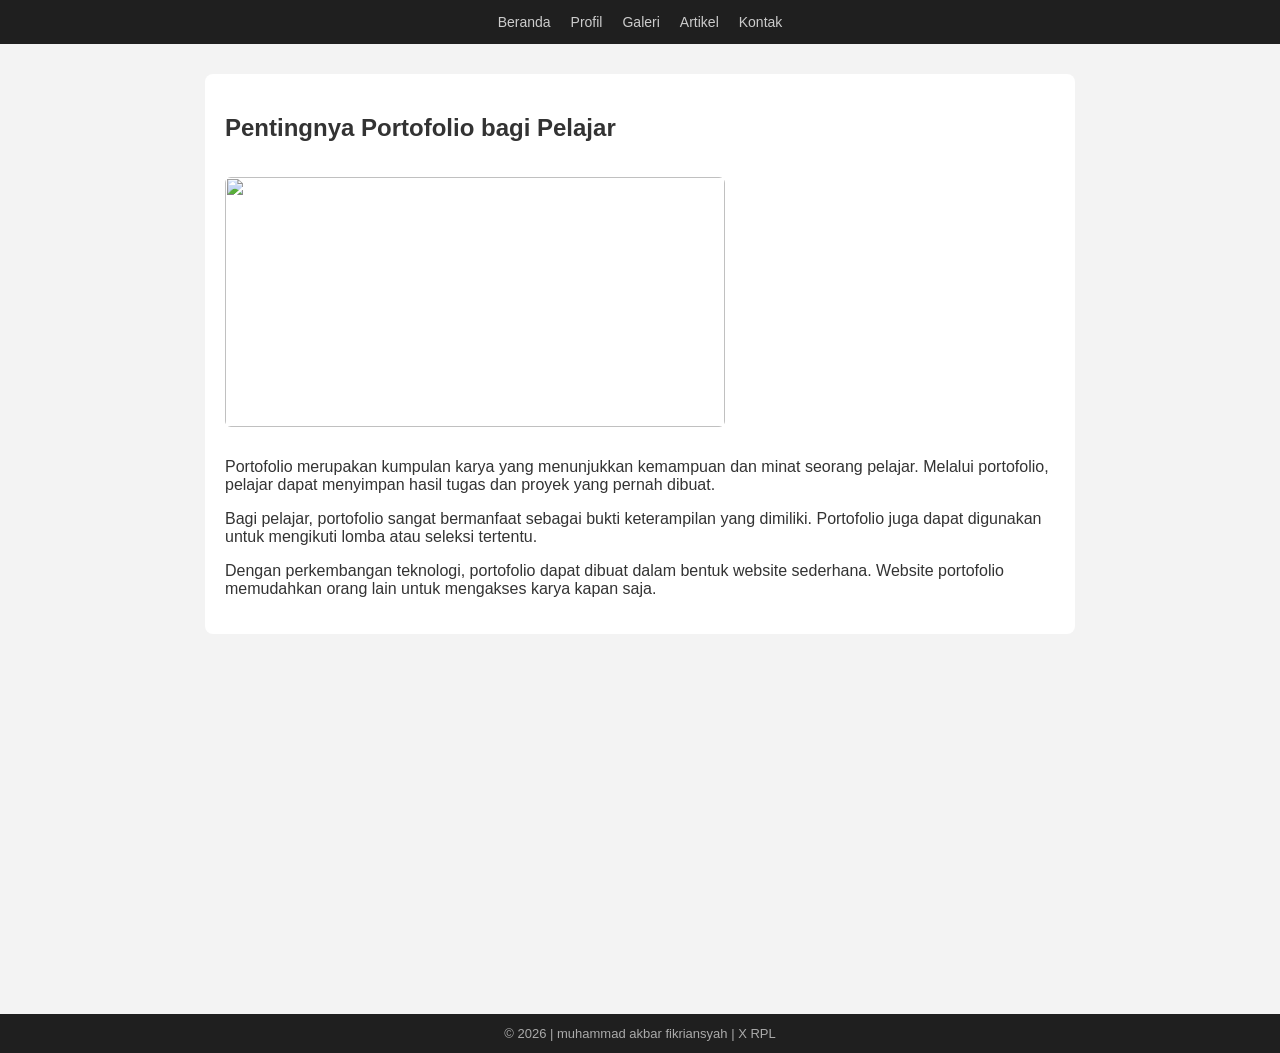
==== website_akbar/artikel.html @ 3e4ee6c9 "Add files via upload" ====
<!DOCTYPE html>
<html lang="id">
<head>
  <meta charset="UTF-8">
  <title>Artikel</title>
  <link rel="stylesheet" href="style.css">
</head>
<body>

<header>
  <nav>
    <a href="index.html">Beranda</a>
    <a href="profil.html">Profil</a>
    <a href="galeri.html">Galeri</a>
    <a href="artikel.html">Artikel</a>
    <a href="kontak.html">Kontak</a>
  </nav>
</header>

<main>
  <div class="card">
    <h2>Pentingnya Portofolio bagi Pelajar</h2>
    <img src="c:\Users\USER\OneDrive\Pictures\Screenshots\Screenshot 2026-05-25 160529.png" class="img-artikel">

    <p>
      Portofolio merupakan kumpulan karya yang menunjukkan kemampuan
      dan minat seorang pelajar. Melalui portofolio, pelajar dapat
      menyimpan hasil tugas dan proyek yang pernah dibuat.
    </p>

    <p>
      Bagi pelajar, portofolio sangat bermanfaat sebagai bukti
      keterampilan yang dimiliki. Portofolio juga dapat digunakan
      untuk mengikuti lomba atau seleksi tertentu.
    </p>

    <p>
      Dengan perkembangan teknologi, portofolio dapat dibuat dalam
      bentuk website sederhana. Website portofolio memudahkan orang
      lain untuk mengakses karya kapan saja.
    </p>
  </div>
</main>

<footer>
  &copy; 2026 | muhammad akbar fikriansyah | X RPL
</footer>

</body>
</html>
---- website_akbar/style.css ----
* {
  box-sizing: border-box;
}

body {
  margin: 0;
  font-family: Arial, Helvetica, sans-serif;
  background-color: #f3f3f3;
  color: #333;
}

header {
  background-color: #1f1f1f;
  padding: 14px 0;
}

nav {
  display: flex;
  justify-content: center;
  gap: 20px;
}

nav a {
  color: #ccc;
  text-decoration: none;
  font-size: 14px;
}

nav a:hover {
  color: #fff;
  border-bottom: 2px solid #fff;
}

main {
  max-width: 900px;
  margin: 30px auto;
  padding: 0 15px;
}

.card {
  background-color: #fff;
  padding: 20px;
  border-radius: 8px;
  margin-bottom: 25px;
}

.img-banner {
  width: 100%;
  max-height: 300px;
  object-fit: cover;
  border-radius: 8px;
  margin-bottom: 15px;
}

.img-profil {
  width: 180px;
  height: 180px;
  object-fit: cover;
  border-radius: 20%;
  margin-bottom: 15px;
}

.galeri {
  display: grid;
  grid-template-columns: repeat(2, 1fr);
  gap: 15px;
}

.galeri img {
  width: 100%;
  height: 200px;
  object-fit: cover;
  border-radius: 6px;
}

.img-artikel {
  width: 100%;
  max-width: 500px;
  height: 250px;
  object-fit: cover;
  border-radius: 6px;
  margin: 15px 0;
}

footer {
  background-color: #1f1f1f;
  color: #aaa;
  text-align: center;
  padding: 12px;
  font-size: 13px;
  margin-top: 380px;
}
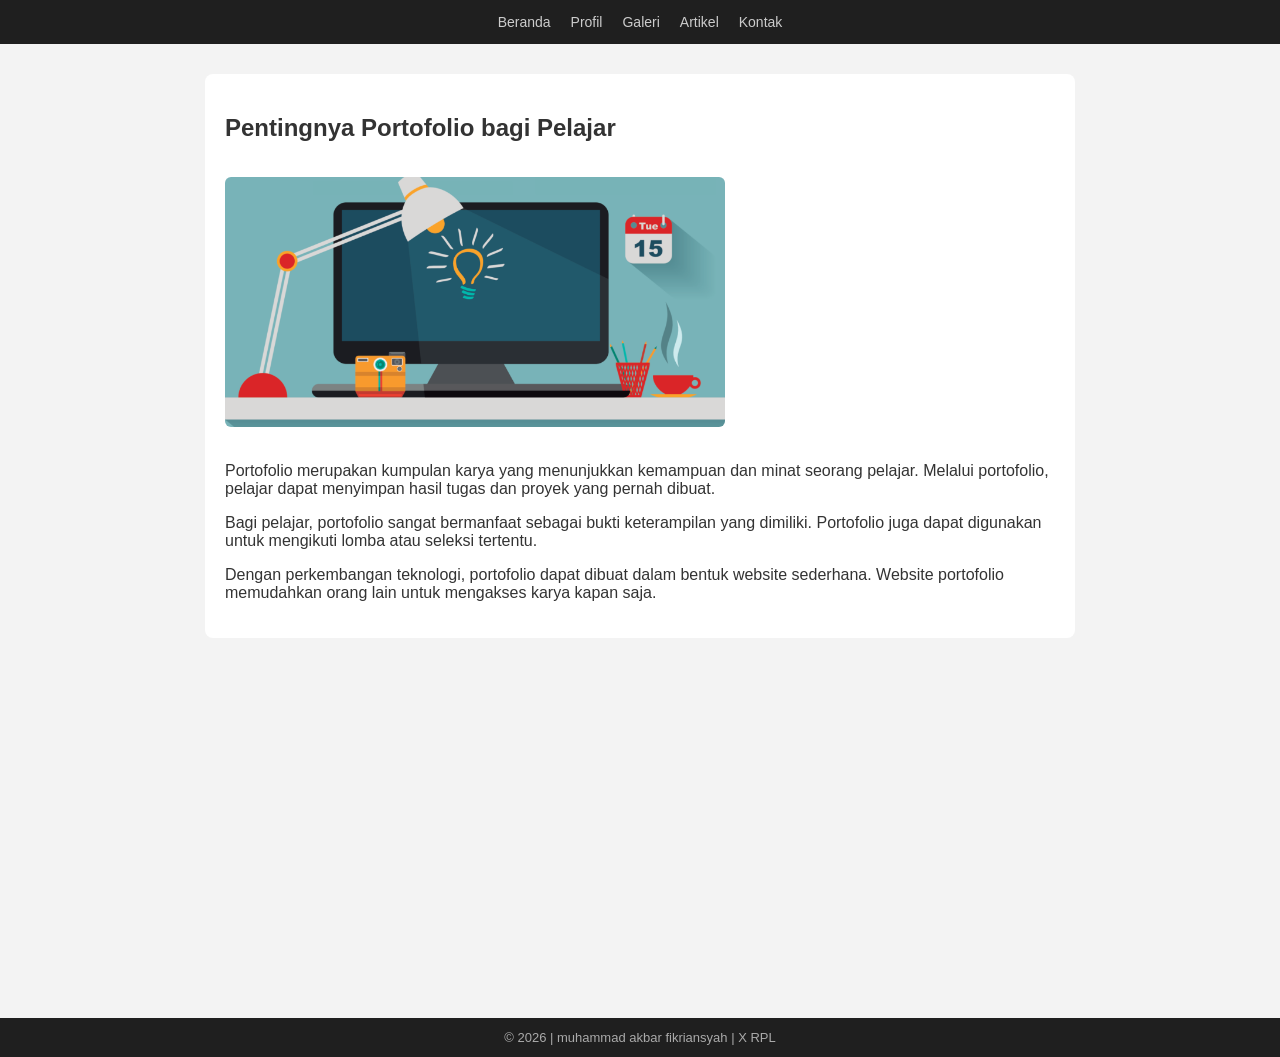
==== commit cb4e87cc: "first" ====
--- a/website_akbar/artikel.html
+++ b/website_akbar/artikel.html
@@ -20,7 +20,7 @@
 <main>
   <div class="card">
     <h2>Pentingnya Portofolio bagi Pelajar</h2>
-    <img src="c:\Users\USER\OneDrive\Pictures\Screenshots\Screenshot 2026-05-25 160529.png" class="img-artikel">
+    <img src="Screenshot 2026-05-25 160529.png" class="img-artikel">
 
     <p>
       Portofolio merupakan kumpulan karya yang menunjukkan kemampuan
--- a/website_akbar/style.css
+++ b/website_akbar/style.css
@@ -80,6 +80,7 @@
   object-fit: cover;
   border-radius: 6px;
   margin: 15px 0;
+  position: justify-content: center;
 }
 
 footer {
